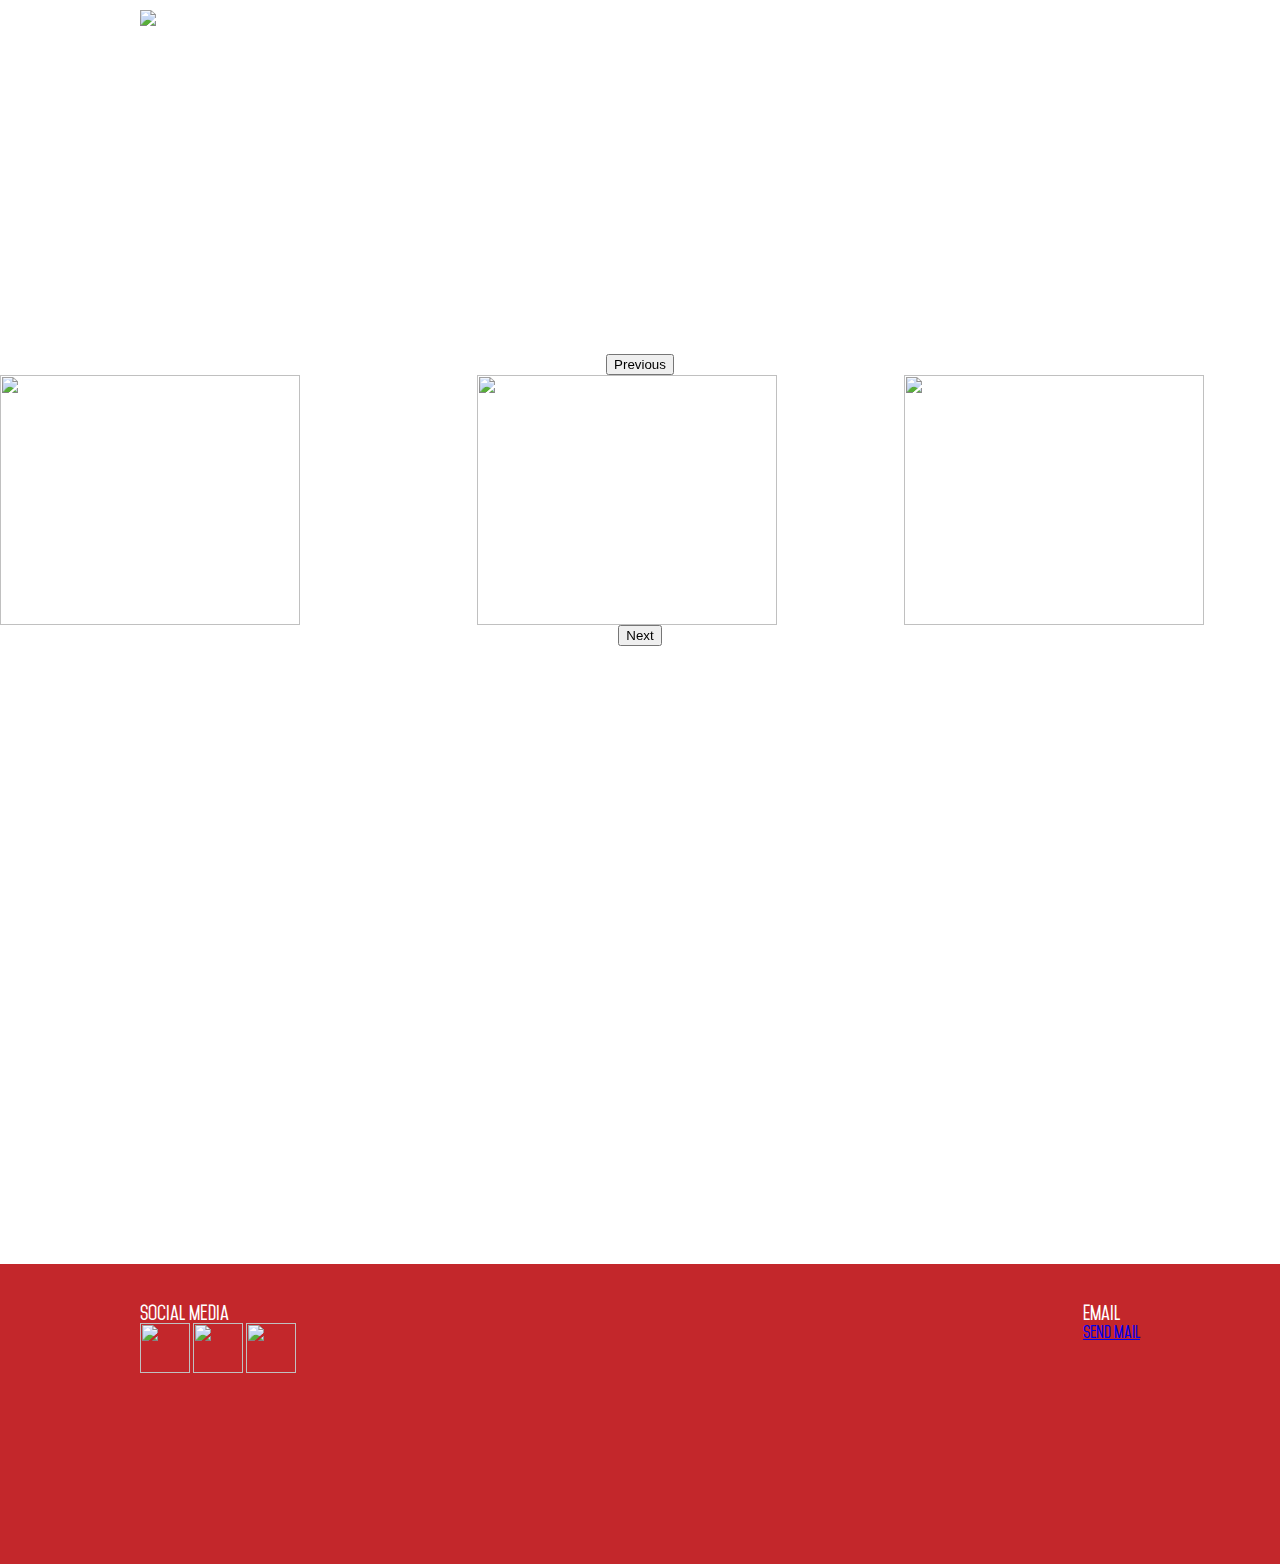
==== HTML/notes.html @ 5599c860 "slick slider" ====
<!DOCTYPE html>
<html lang = "eng">
	<head>
		<title> Hector Chen </title>
		<meta name = "viewport" content = "width = device-width, initial-scale=1">
		<meta charset = "uft-8">
		<link rel = "shortcut_icon" href = "..." >

		<link href='https://fonts.googleapis.com/css?family=Pacifico' rel='stylesheet' type='text/css'>		
		<link rel = "stylesheet" href = "../CSS/style.css" >
    <link rel="stylesheet" type="text/css" href="../slick/slick.css"/>

	</head>


<body>

	<div class="header">

		<div class = "center">
			<div class = "nav-down">
				<img class = "logo" src="../images/logo.png"/>

				<nav>
					<a class = "navbar" href="index.html">About</a>
					<a class = "navbar" href="portfolio.html">Work</a>
					<a class = "navbar" href="notes.html">Notes</a>
				</nav>
			</div>
		</div>

	</div>

	<div id = "head">
		<div class = "top">
			<span>
				<h1 class = "portfolio">Notes</h1>
			</span>
			</div>
	</div>

	<div id="container">
		<div class = "multiple-items">
			<div><img class = "port" src="../images/copy.jpg"></div>
			<div><img class = "port pad" src="../images/background.jpg"></div>
			<div><img class = "port pad" src="../images/101.jpg"></div>
			<div><img class = "port pad" src="../images/taipeipic.jpg"></div>
			<div><img class = "port pad" src="../images/copy.jpg"></div>
		</div>
	</div>

	<footer>
		<div id = "foot">

			<div class = "social">
				<h3 class = "smtext"> Social Media</h3>
				<a href = "https://facebook.com/hector.chen"> <img class = "sm" src="../images/socialmediabadge/facebook.png"></a>				
				<a href = "https://www.linkedin.com/in/hector-chen-bba446b5"> <img class = "sm" src="../images/socialmediabadge/linkedin.png"></a>
				<a href = "https://github.com/hpc001"> <img class = "sm" src="../images/socialmediabadge/github.png"></a>				


			</div>

			<div class = "email">
				<h3 class = "emailtext"> Email </h3>
				<a href="mailto:hectorchen6@gmail.com" target="_top">Send Mail</a>				
			</div>
		</div>



	</footer>

	<!-- Latest compiled and minified JavaScript -->
<script src="https://maxcdn.bootstrapcdn.com/bootstrap/3.3.6/js/bootstrap.min.js" integrity="sha384-0mSbJDEHialfmuBBQP6A4Qrprq5OVfW37PRR3j5ELqxss1yVqOtnepnHVP9aJ7xS" crossorigin="anonymous"></script>
  <script src="http://ajax.googleapis.com/ajax/libs/jqueryui/1.8/jquery-ui.min.js"></script>

<script src="https://ajax.googleapis.com/ajax/libs/jquery/1.12.4/jquery.min.js"></script>
    <script type="text/javascript" src="../slick/slick.js"></script>


<script>
////// Hide Header on on scroll down
var didScroll;
var lastScrollTop = 0;
var delta = 5;
var navbarHeight = $('.header').outerHeight();

$(window).scroll(function(event){
    didScroll = true;
});

setInterval(function() {
    if (didScroll) {
        hasScrolled();
        didScroll = false;
    }
}, 250);

function hasScrolled() {
    var st = $(this).scrollTop();
    
    // Make sure they scroll more than delta
    if(Math.abs(lastScrollTop - st) <= delta)
        return;
    
    // If they scrolled down and are past the navbar, add class .nav-up.
    // This is necessary so you never see what is "behind" the navbar.
    if (st > lastScrollTop && st > navbarHeight){
        // Scroll Down
        $('.header').removeClass('nav-down').addClass('nav-up');

    } else {
        // Scroll Up
        if(st + $(window).height() < $(document).height()) {
            $('.header').removeClass('nav-up').addClass('nav-down');

        }
    }
    
    lastScrollTop = st;
}

//CHANGE NAVBAR COLOR
$(document).ready(function(){       
   var scroll_start = 0;
   var startchange = $('#head');
   var offset = startchange.offset();
   $(document).scroll(function() { 
      scroll_start = $(this).scrollTop();
      if(scroll_start > offset.top) {
      	    	$('.header').css("background-image", "none");
	          	$('.header').css('background-color', 'white');
	          	//$('.header').fadeIn('slow');
	          	//$('.header').css('border-bottom', 'ridge 1px grey');
	          	$('.header').css('box-shadow', '0px 7px 1px -6px #777');

       } else {
       	  	$('.header').fadeIn('slow', function () {
		         $('.header').css('background-color', 'none');

		         $('.header').css("background-image", "url(../images/101.jpg)");
		         //$('.header').fadeIn('slow');


		          //$('.header').css('border-bottom', 'none');
		          $('.header').css('box-shadow', 'none');
      		});

       }
   });
});



/////////

</script>

    <script type="text/javascript">
        $(document).ready(function(){
			$('.multiple-items').slick({
			  infinite: true,
			  slidesToShow: 3,
			  slidesToScroll: 3
			});        
		});
    </script>



</body>
</html>
---- CSS/style.css ----
@font-face {
    font-family: 'mohave'; /*a name to be used later*/
    src: url('../Fonts/Mohave-Typefaces/Mohave-SemiBold.otf'); /*URL to font*/
}
body {
	margin: 0;
	font-family: 'mohave', cursive;
}


.main{
	height: 700px;
	background-image: url(../images/101.jpg);
	background-repeat: no-repeat;
	background-size: cover;
	background-position: center center;
}



.header {
	background-image: url(../images/101.jpg);
	background-size: cover;
    height: 60px;
    position: fixed;
    top: 0;
    transition: top 0.4s ease-in-out;
    width: 100%;
}

@media screen and (min-width: 1000px){
	#container{
		height: 700px;
		width: 100%;
		margin: 0 auto;

	}
}

#container{
	height: 700px;
	width: 100%;
	margin: 0 auto;
	text-align:center;
}



.center{
	width: 1000px;
	margin: 0 auto;
}

.nav-up {
    top: -60px;
}

.logo{
	float: left;
	margin-top: 10px;
}

nav{
	float: right;
	margin-top: 26px;
}

.navbar{
	color: #fff;
	font-size: 20px;
	margin-left: 25px;
	text-decoration: none;
}

.navbar:hover{
	text-decoration: underline;
}

span{
	width: 100%;
}

h1{
	font-size: 80px;
	color: #fff;
	text-align: center;
	clear: both;
	padding-top: 200px;
}

h2{
	font-size: 36px;
	color: #fff;
	text-align: center;
	clear: both;
	margin-top: -60px;
}

/*
 * HEADER STYLE
 */

 #head{
 	width: 100%;
 	height: 300px;
 	background-image: url(../images/101.jpg);
	background-repeat: no-repeat;
	background-size: cover;
	background-attachment: fixed;


 }

 .portfolio{
 	padding-top: 100px;

 }

 .port{
 	height: 250px;
 	width: 300px;

 }


.pad{
 	margin-left: 50px;
 }

.one{
 	margin-top: 50px;
}

.two{
 	margin-top: 50px;
}

.three{
 	margin-top: 50px;
}

footer{

 	width: 100%;
 	height: 300px;
 	margin-top: 210px;
 	background-color: #C3272B;
	background-repeat: no-repeat;
	background-size: cover;
	background-position: center center;
	background-attachment: fixed;
	margin-bottom: 0px;

 }


#foot{
	width: 1000px;
	height:100%;
	margin: 0 auto;
}

div.social {
	float: left;
	margin-top: 20px;
}

h3.smtext{
	color: #fff;
	margin-bottom: 0px;
}

.sm{
 	width: 50px;
 	height: 50px;
 }

 div.email {
	float: right;
	margin-top: 20px;
}

h3.emailtext{
	color: #fff;
	margin-bottom: 0px;
}
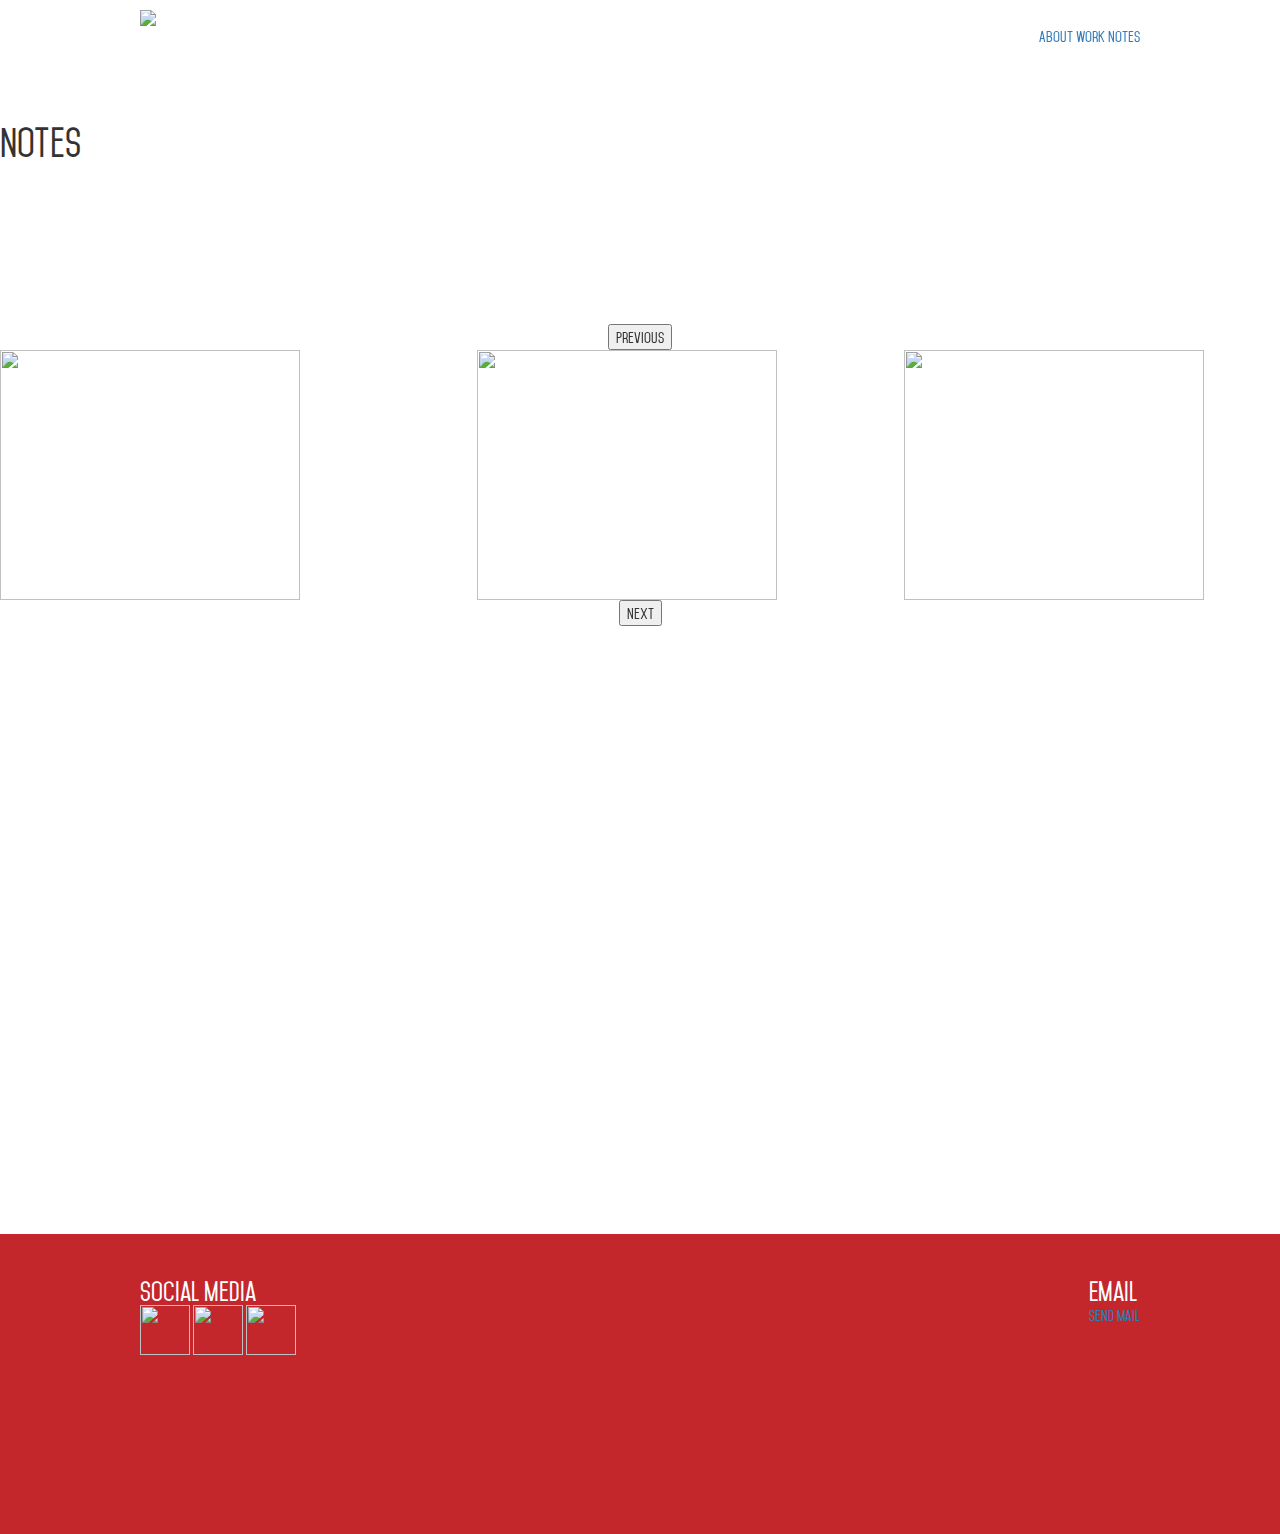
==== commit 8d8f676d: "added bootstrap/neon" ====
--- a/HTML/notes.html
+++ b/HTML/notes.html
@@ -1,3 +1,4 @@
+
 <!DOCTYPE html>
 <html lang = "eng">
 	<head>
@@ -7,8 +8,9 @@
 		<link rel = "shortcut_icon" href = "..." >
 
 		<link href='https://fonts.googleapis.com/css?family=Pacifico' rel='stylesheet' type='text/css'>		
+		<style>@import url("../bootstrap-hc/css/bootstrap.css");</style>
+    	<link rel="stylesheet" type="text/css" href="../slick/slick.css"/>
 		<link rel = "stylesheet" href = "../CSS/style.css" >
-    <link rel="stylesheet" type="text/css" href="../slick/slick.css"/>
 
 	</head>
 
@@ -16,15 +18,14 @@
 <body>
 
 	<div class="header">
-
 		<div class = "center">
 			<div class = "nav-down">
 				<img class = "logo" src="../images/logo.png"/>
 
 				<nav>
-					<a class = "navbar" href="index.html">About</a>
-					<a class = "navbar" href="portfolio.html">Work</a>
-					<a class = "navbar" href="notes.html">Notes</a>
+					<a class = "navlinks" href="index.html">About</a>
+					<a class = "navlinks" href="portfolio.html">Work</a>
+					<a class = "navlinks" href="notes.html">Notes</a>
 				</nav>
 			</div>
 		</div>
--- a/CSS/style.css
+++ b/CSS/style.css
@@ -9,11 +9,12 @@
 
 
 .main{
-	height: 700px;
-	background-image: url(../images/101.jpg);
+ 	width: 100%;
+ 	height: 700px;
+ 	background-image: url(../images/101.jpg);
 	background-repeat: no-repeat;
 	background-size: cover;
-	background-position: center center;
+	background-attachment: fixed;
 }
 
 
@@ -33,6 +34,7 @@
 		height: 700px;
 		width: 100%;
 		margin: 0 auto;
+	text-align:center;
 
 	}
 }
@@ -65,14 +67,14 @@
 	margin-top: 26px;
 }
 
-.navbar{
+#bootstrap-overrides .navlinks{
 	color: #fff;
 	font-size: 20px;
 	margin-left: 25px;
 	text-decoration: none;
 }
 
-.navbar:hover{
+#bootstrap-overrides .navlinks:hover{
 	text-decoration: underline;
 }
 
@@ -80,7 +82,7 @@
 	width: 100%;
 }
 
-h1{
+#bootstrap-overrides h1{
 	font-size: 80px;
 	color: #fff;
 	text-align: center;
@@ -88,7 +90,7 @@
 	padding-top: 200px;
 }
 
-h2{
+#bootstrap-overrides h2{
 	font-size: 36px;
 	color: #fff;
 	text-align: center;
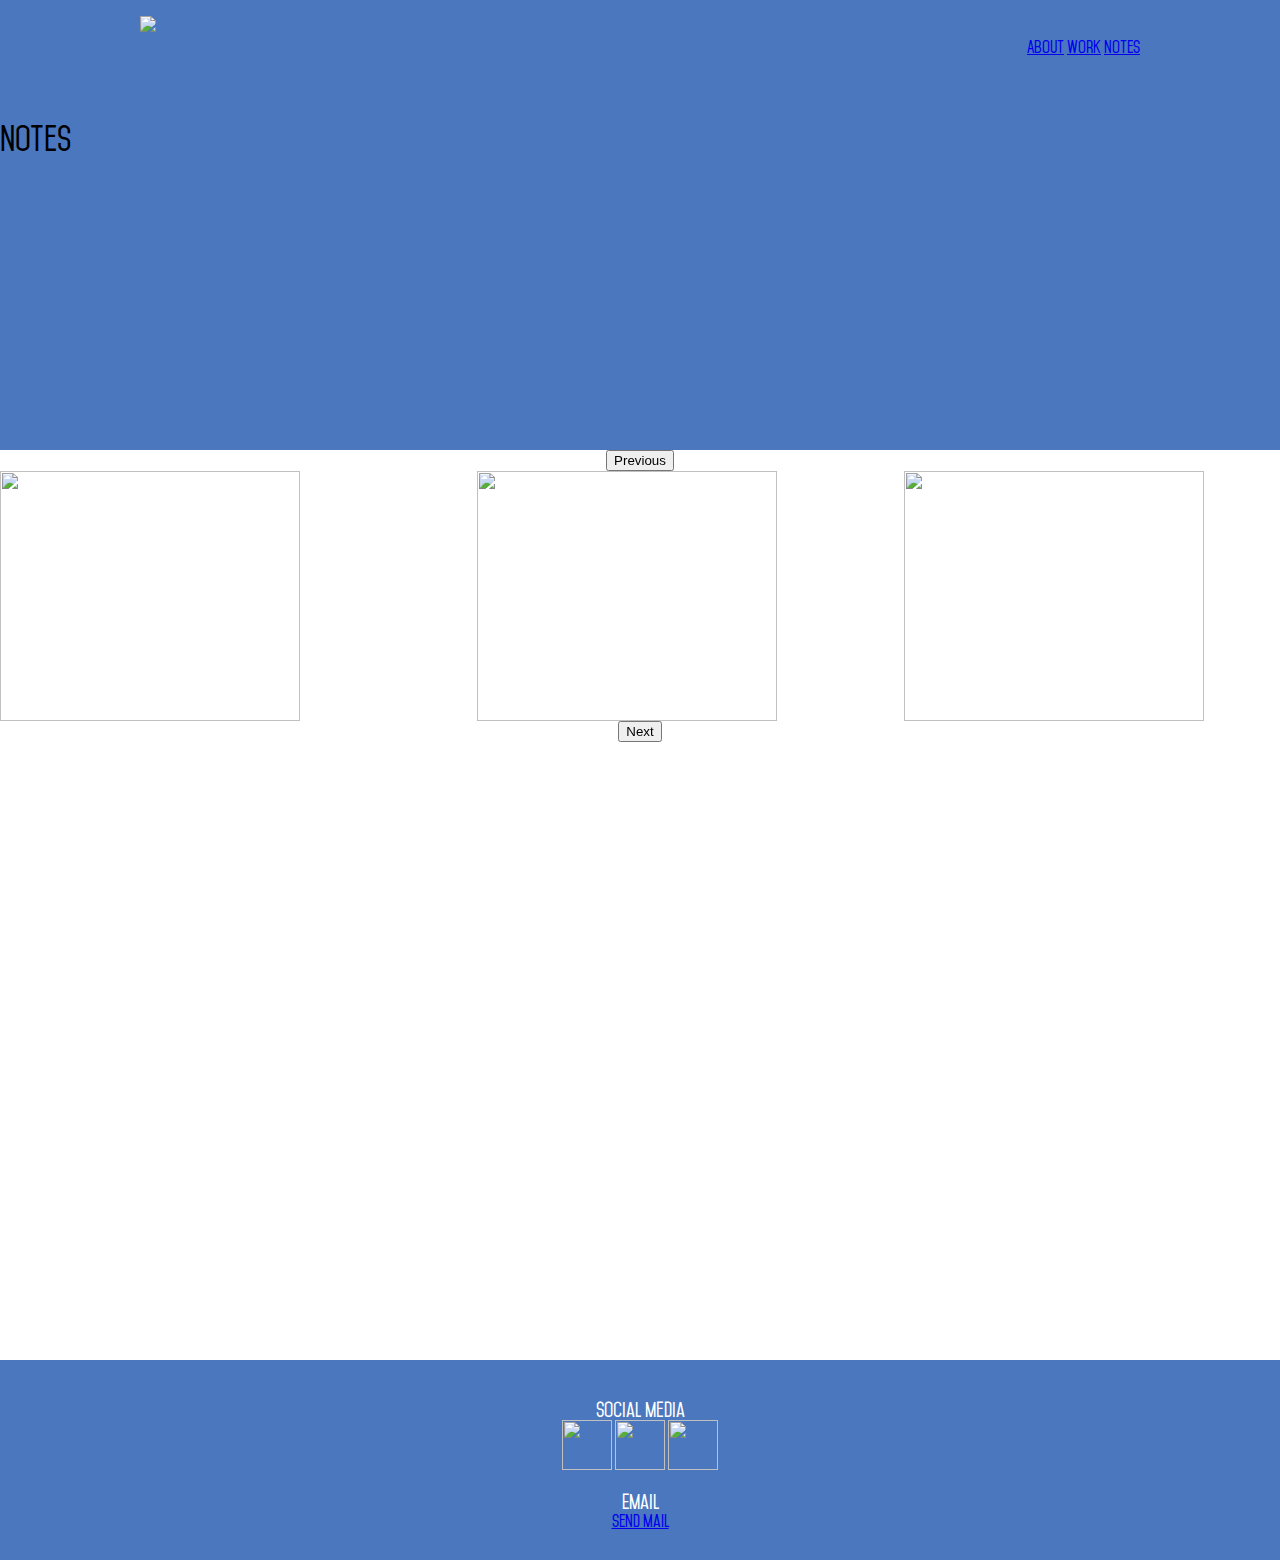
==== commit 123d83fc: "footer/email added" ====
--- a/HTML/notes.html
+++ b/HTML/notes.html
@@ -8,7 +8,6 @@
 		<link rel = "shortcut_icon" href = "..." >
 
 		<link href='https://fonts.googleapis.com/css?family=Pacifico' rel='stylesheet' type='text/css'>		
-		<style>@import url("../bootstrap-hc/css/bootstrap.css");</style>
     	<link rel="stylesheet" type="text/css" href="../slick/slick.css"/>
 		<link rel = "stylesheet" href = "../CSS/style.css" >
 
--- a/CSS/style.css
+++ b/CSS/style.css
@@ -8,26 +8,47 @@
 }
 
 
-.main{
- 	width: 100%;
- 	height: 700px;
- 	background-image: url(../images/101.jpg);
-	background-repeat: no-repeat;
-	background-size: cover;
-	background-attachment: fixed;
-}
-
-
 
 .header {
-	background-image: url(../images/101.jpg);
-	background-size: cover;
-    height: 60px;
+	background-color: #4B77BE;
+	background-size: cover;
+    height: 100px;
     position: fixed;
     top: 0;
     transition: top 0.4s ease-in-out;
     width: 100%;
-}
+ 
+}
+
+/*secret box link!!!*/
+#box-link { 
+		position: absolute; 
+		top: 168px; 
+		left: 271px; 
+		width: 135px; 
+		height: 155px; 
+		background-color: transparent; 
+}
+
+.abovemain{
+	padding-top: 100px;
+	height: 250px;
+	background-color: #4B77BE;
+	overflow: hidden;
+}
+
+
+.main{
+ 	width: 100%;
+ 	height: 100%;
+ 	background-image: url(../images/17-final.jpg);
+	background-repeat: no-repeat;
+	background-size: cover;
+	background-position: center; 
+	position: relative;
+
+}
+
 
 @media screen and (min-width: 1000px){
 	#container{
@@ -47,6 +68,10 @@
 }
 
 
+.about{
+	height: 300px;
+}
+
 
 .center{
 	width: 1000px;
@@ -54,23 +79,27 @@
 }
 
 .nav-up {
-    top: -60px;
+    top: -100px;
 }
 
 .logo{
 	float: left;
-	margin-top: 10px;
+	height:65px; ;
+	margin-top: 16px;
 }
 
 nav{
 	float: right;
-	margin-top: 26px;
-}
+	padding-top: 38px;
+}
+
+
 
 #bootstrap-overrides .navlinks{
 	color: #fff;
 	font-size: 20px;
 	margin-left: 25px;
+
 	text-decoration: none;
 }
 
@@ -87,7 +116,7 @@
 	color: #fff;
 	text-align: center;
 	clear: both;
-	padding-top: 200px;
+	padding-top: 20px;
 }
 
 #bootstrap-overrides h2{
@@ -104,19 +133,14 @@
 
  #head{
  	width: 100%;
- 	height: 300px;
- 	background-image: url(../images/101.jpg);
+ 	height: 350px;
+ 	padding-top: 100px;
+	background-color: #4B77BE;
 	background-repeat: no-repeat;
 	background-size: cover;
 	background-attachment: fixed;
-
-
- }
-
- .portfolio{
- 	padding-top: 100px;
-
- }
+ }
+
 
  .port{
  	height: 250px;
@@ -144,9 +168,9 @@
 footer{
 
  	width: 100%;
- 	height: 300px;
+ 	height: 200px;
  	margin-top: 210px;
- 	background-color: #C3272B;
+ 	background-color: #4B77BE;
 	background-repeat: no-repeat;
 	background-size: cover;
 	background-position: center center;
@@ -163,8 +187,8 @@
 }
 
 div.social {
-	float: left;
-	margin-top: 20px;
+	 text-align:center;
+	padding-top: 20px;
 }
 
 h3.smtext{
@@ -177,9 +201,14 @@
  	height: 50px;
  }
 
- div.email {
-	float: right;
-	margin-top: 20px;
+ div.email{
+ 	text-align: center;
+
+
+ }
+
+.email > a > img{
+	box-shadow: 0px 7px 2px -4px #777;
 }
 
 h3.emailtext{
@@ -187,11 +216,22 @@
 	margin-bottom: 0px;
 }
 
-
-
-
-
-
-
-
-
+p.copyright{
+	padding-top: 60px;
+	text-align: center;
+	color: #fff;
+	text-decoration: none;
+
+}
+
+#cr{
+color: inherit;
+}
+
+
+
+
+
+
+
+
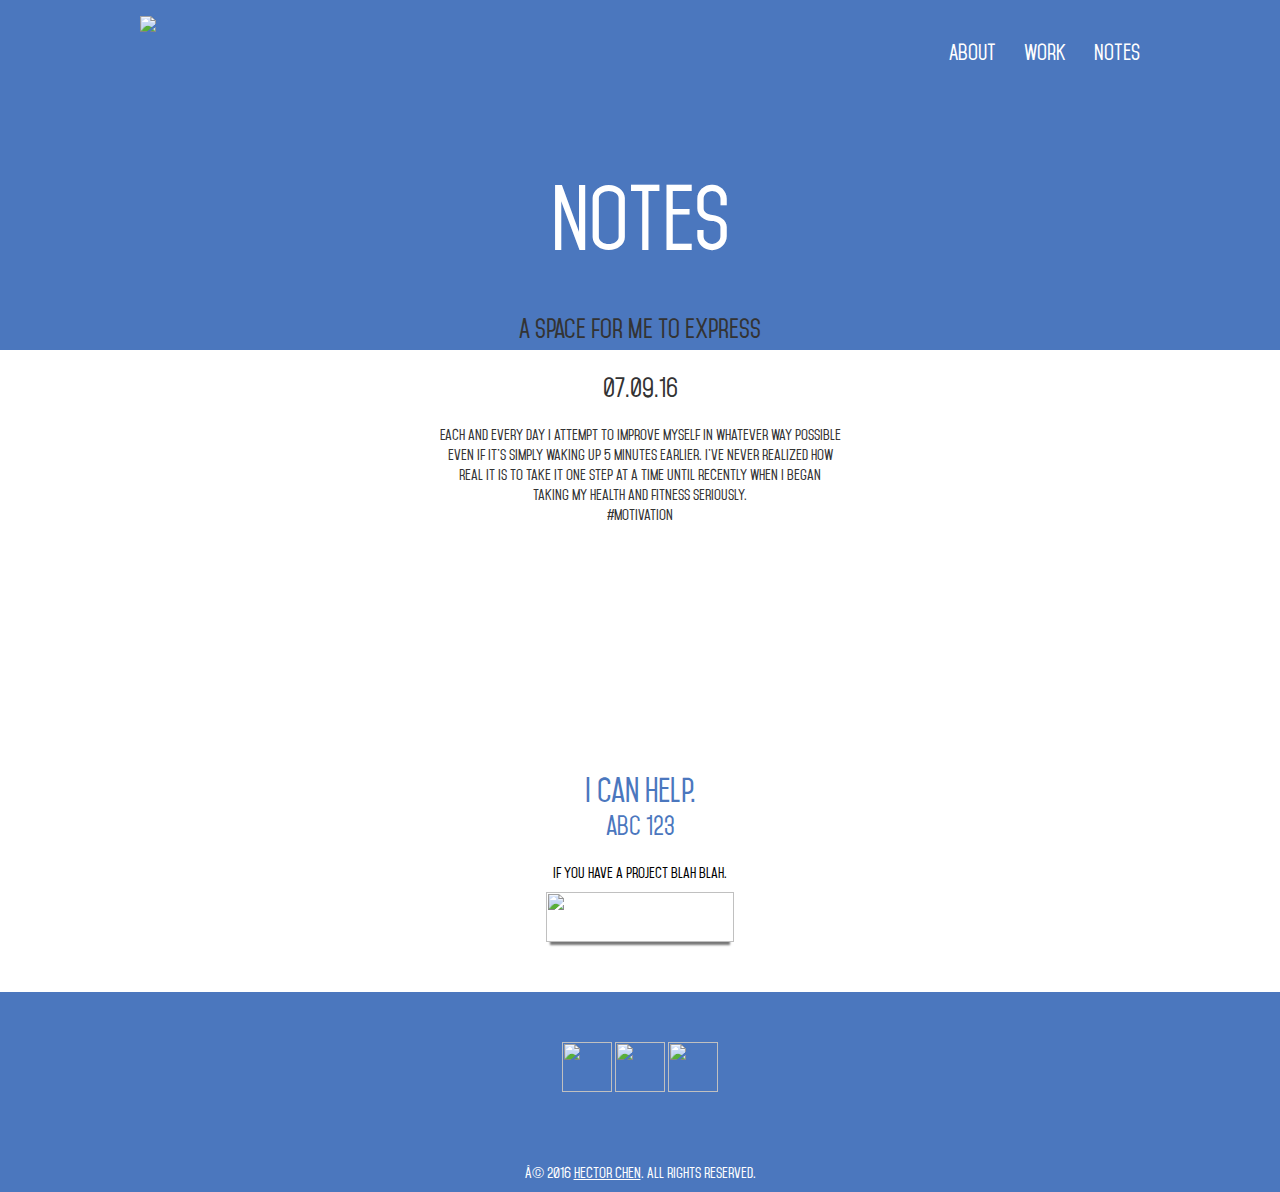
==== commit 249f5ca5: "about me description/badges" ====
--- a/HTML/notes.html
+++ b/HTML/notes.html
@@ -1,4 +1,3 @@
-
 <!DOCTYPE html>
 <html lang = "eng">
 	<head>
@@ -8,18 +7,21 @@
 		<link rel = "shortcut_icon" href = "..." >
 
 		<link href='https://fonts.googleapis.com/css?family=Pacifico' rel='stylesheet' type='text/css'>		
-    	<link rel="stylesheet" type="text/css" href="../slick/slick.css"/>
+		    	<link rel="stylesheet" type = 'text/css' href = "../bootstrap-hc/css/bootstrap.css" >
+
 		<link rel = "stylesheet" href = "../CSS/style.css" >
+		<link rel="stylesheet" type="text/css" href="//cdn.jsdelivr.net/jquery.slick/1.6.0/slick.css"/>
 
 	</head>
 
 
 <body>
+	<div id = "bootstrap-overrides">
 
 	<div class="header">
 		<div class = "center">
 			<div class = "nav-down">
-				<img class = "logo" src="../images/logo.png"/>
+				<a href="index.html"><img class = "logo" src="../images/huskylogo.png"/></a>
 
 				<nav>
 					<a class = "navlinks" href="index.html">About</a>
@@ -28,46 +30,58 @@
 				</nav>
 			</div>
 		</div>
-
+	</div>
+	
+	<div id = "head">
+			<span>
+				<h1 class = "portfolio"> Notes </h1>
+			</span>
+			<span>
+				<h3 class = "notes-description"> A space for me to express</h3>
+			</span>
+	</div>
 	</div>
 
-	<div id = "head">
-		<div class = "top">
-			<span>
-				<h1 class = "portfolio">Notes</h1>
-			</span>
-			</div>
+	<div id="weeklywords">
+		<h3> 07.09.16 </h3>
+		<p> Each and every day I attempt to improve myself in whatever way possible <br>
+			even if it's simply waking up 5 minutes earlier. I've never realized how<br>
+			real it is to take it one step at a time until recently when I began <br>
+			taking my health and fitness seriously. <br>
+			#motivation </p>
 	</div>
 
-	<div id="container">
-		<div class = "multiple-items">
-			<div><img class = "port" src="../images/copy.jpg"></div>
-			<div><img class = "port pad" src="../images/background.jpg"></div>
-			<div><img class = "port pad" src="../images/101.jpg"></div>
-			<div><img class = "port pad" src="../images/taipeipic.jpg"></div>
-			<div><img class = "port pad" src="../images/copy.jpg"></div>
-		</div>
-	</div>
+		<section id = "contactme">
+			<header> 
+				<h2> I can help. </h2>
+				<h3> abc 123 </h3>
+			</header>
+			<p> if you have a project blah blah. </p>
+ 			
+ 			<div class = "email">
+					<a href="mailto:hectorchen6@gmail.com" target="_top"><img src="../images/messageicon.jpg" height= "50" width="188"></a>				
+			</div>
+
+		</section>
 
 	<footer>
+
+
 		<div id = "foot">
 
 			<div class = "social">
-				<h3 class = "smtext"> Social Media</h3>
 				<a href = "https://facebook.com/hector.chen"> <img class = "sm" src="../images/socialmediabadge/facebook.png"></a>				
 				<a href = "https://www.linkedin.com/in/hector-chen-bba446b5"> <img class = "sm" src="../images/socialmediabadge/linkedin.png"></a>
 				<a href = "https://github.com/hpc001"> <img class = "sm" src="../images/socialmediabadge/github.png"></a>				
 
-
 			</div>
 
-			<div class = "email">
-				<h3 class = "emailtext"> Email </h3>
-				<a href="mailto:hectorchen6@gmail.com" target="_top">Send Mail</a>				
-			</div>
-		</div>
 
 
+			<p class = "copyright">© 2016 <a id = "cr" href="http://hectorchen.com">Hector Chen</a>. All rights reserved.</p>
+
+		</div>
+		
 
 	</footer>
 
@@ -76,8 +90,6 @@
   <script src="http://ajax.googleapis.com/ajax/libs/jqueryui/1.8/jquery-ui.min.js"></script>
 
 <script src="https://ajax.googleapis.com/ajax/libs/jquery/1.12.4/jquery.min.js"></script>
-    <script type="text/javascript" src="../slick/slick.js"></script>
-
 
 <script>
 ////// Hide Header on on scroll down
@@ -106,7 +118,7 @@
     
     // If they scrolled down and are past the navbar, add class .nav-up.
     // This is necessary so you never see what is "behind" the navbar.
-    if (st > lastScrollTop && st > navbarHeight){
+    if (st > lastScrollTop){
         // Scroll Down
         $('.header').removeClass('nav-down').addClass('nav-up');
 
@@ -129,18 +141,20 @@
    $(document).scroll(function() { 
       scroll_start = $(this).scrollTop();
       if(scroll_start > offset.top) {
-      	    	$('.header').css("background-image", "none");
+      	    	//$('.header').css("background-image", "none");
 	          	$('.header').css('background-color', 'white');
+	          	$('.navlinks').css('color', '#4B77BE');
 	          	//$('.header').fadeIn('slow');
 	          	//$('.header').css('border-bottom', 'ridge 1px grey');
-	          	$('.header').css('box-shadow', '0px 7px 1px -6px #777');
+	          	$('.header').css('box-shadow', '0px 7px 2px -6px #777');
+
 
        } else {
        	  	$('.header').fadeIn('slow', function () {
-		         $('.header').css('background-color', 'none');
-
-		         $('.header').css("background-image", "url(../images/101.jpg)");
+		         $('.header').css('background-color', '#4B77BE');
+		         //$('.header').css("background-image", "url(../images/101.jpg)");
 		         //$('.header').fadeIn('slow');
+	          		$('.navlinks').css('color', '#FFF');
 
 
 		          //$('.header').css('border-bottom', 'none');
@@ -151,24 +165,10 @@
    });
 });
 
-
-
 /////////
 
 </script>
 
-    <script type="text/javascript">
-        $(document).ready(function(){
-			$('.multiple-items').slick({
-			  infinite: true,
-			  slidesToShow: 3,
-			  slidesToScroll: 3
-			});        
-		});
-    </script>
-
-
-
 </body>
 </html>
 
--- a/CSS/style.css
+++ b/CSS/style.css
@@ -14,20 +14,11 @@
 	background-size: cover;
     height: 100px;
     position: fixed;
+    z-index: 9;
     top: 0;
     transition: top 0.4s ease-in-out;
     width: 100%;
  
-}
-
-/*secret box link!!!*/
-#box-link { 
-		position: absolute; 
-		top: 168px; 
-		left: 271px; 
-		width: 135px; 
-		height: 155px; 
-		background-color: transparent; 
 }
 
 .abovemain{
@@ -36,6 +27,7 @@
 	background-color: #4B77BE;
 	overflow: hidden;
 }
+
 
 
 .main{
@@ -45,7 +37,6 @@
 	background-repeat: no-repeat;
 	background-size: cover;
 	background-position: center; 
-	position: relative;
 
 }
 
@@ -55,7 +46,7 @@
 		height: 700px;
 		width: 100%;
 		margin: 0 auto;
-	text-align:center;
+		text-align:center;
 
 	}
 }
@@ -68,7 +59,87 @@
 }
 
 
-.about{
+#about{
+	margin-top: 20px;
+	text-align: center;
+	height: 300px;
+}
+
+#about .hi{
+	color: #4B77BE;
+	margin-top: 20px;
+}
+
+#about p{
+	margin-top: -10px;
+}
+
+#summary{
+	padding-top: 50px;
+	width: 800px;
+	margin: 0 auto;
+	position: relative;
+	text-align: center;
+}
+
+#summary .website{
+	float: right;
+
+}
+
+#cf {
+  float:left;
+  position:relative;
+  height:235px;
+  width:181px;
+  margin:0 auto;
+}
+
+#cf img {
+  position:absolute;
+  left:0;
+  -webkit-transition: opacity .6s ease-in-out;
+  -moz-transition: opacity .6s ease-in-out;
+  -o-transition: opacity .6s ease-in-out;
+  transition: opacity .6s ease-in-out;
+}
+
+#cf img.iphone:hover {
+  opacity:0;
+}
+
+
+
+.img-description{
+
+	margin-top: 75px;
+	float:right;
+	opacity: 0;
+	transition: opacity 0.4s ease-in-out;
+
+}
+/*
+.iphone:hover + .img-description{
+opacity: 1;
+}
+*/
+/*secret box link!!!*/
+#box-link { 
+		position: absolute; 
+		top: 70px; 
+		left: 6px; 
+		width: 100px; 
+		height: 180px; 
+		background-color: transparent; 
+}
+
+#box-link:hover .img-description{
+	opacity:1;
+}
+
+#weeklywords{
+	margin-top: 20px;
+	text-align: center;
 	height: 300px;
 }
 
@@ -125,6 +196,28 @@
 	text-align: center;
 	clear: both;
 	margin-top: -60px;
+}
+
+#contactme{
+	text-align: center;
+	margin-top: 100px;
+}
+
+#contactme h2{
+	color: #4B77BE;
+	clear: both;
+
+}
+
+#contactme h3{
+	color: #4B77BE;
+	clear: both;
+	margin-top: -20px;
+}
+
+#contactme p{
+	color: #000000;
+	clear: both;
 }
 
 /*
@@ -139,6 +232,7 @@
 	background-repeat: no-repeat;
 	background-size: cover;
 	background-attachment: fixed;
+	text-align: center;
  }
 
 
@@ -166,10 +260,9 @@
 }
 
 footer{
-
  	width: 100%;
  	height: 200px;
- 	margin-top: 210px;
+ 	margin-top: 200px;
  	background-color: #4B77BE;
 	background-repeat: no-repeat;
 	background-size: cover;
@@ -187,8 +280,8 @@
 }
 
 div.social {
-	 text-align:center;
-	padding-top: 20px;
+	text-align:center;
+	padding-top: 50px;
 }
 
 h3.smtext{
@@ -202,6 +295,7 @@
  }
 
  div.email{
+ 	margin-bottom: -150px;
  	text-align: center;
 
 
@@ -217,21 +311,21 @@
 }
 
 p.copyright{
-	padding-top: 60px;
+	padding-top: 70px;
 	text-align: center;
 	color: #fff;
 	text-decoration: none;
-
 }
 
 #cr{
 color: inherit;
-}
-
-
-
-
-
-
-
-
+text-decoration: underline;
+}
+
+
+
+
+
+
+
+
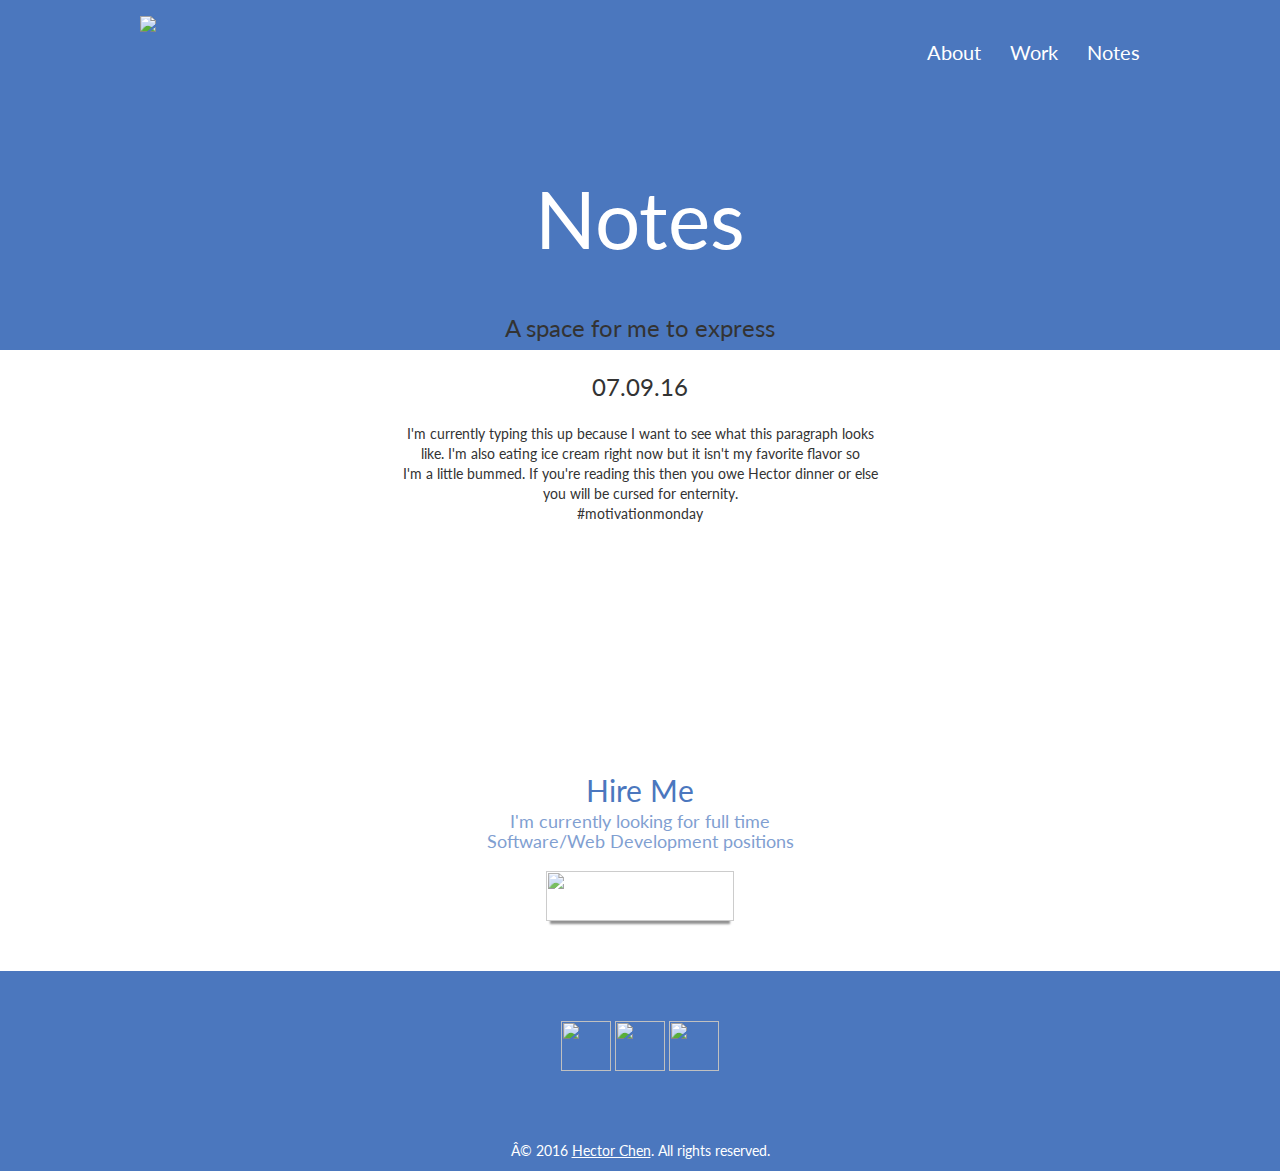
==== commit a856ae92: "index summary" ====
--- a/HTML/notes.html
+++ b/HTML/notes.html
@@ -44,19 +44,19 @@
 
 	<div id="weeklywords">
 		<h3> 07.09.16 </h3>
-		<p> Each and every day I attempt to improve myself in whatever way possible <br>
-			even if it's simply waking up 5 minutes earlier. I've never realized how<br>
-			real it is to take it one step at a time until recently when I began <br>
-			taking my health and fitness seriously. <br>
-			#motivation </p>
+		<p> I'm currently typing this up because I want to see what this paragraph looks <br>
+			like. I'm also eating ice cream right now but it isn't my favorite flavor so <br>
+			I'm a little bummed. If you're reading this then you owe Hector dinner or else <br>
+			you will be cursed for enternity.  <br>
+			#motivationmonday </p>
 	</div>
 
 		<section id = "contactme">
 			<header> 
-				<h2> I can help. </h2>
-				<h3> abc 123 </h3>
+				<h2> Hire Me</h2>
+				<h4> I'm currently looking for full time <br>
+					Software/Web Development positions</h4>
 			</header>
-			<p> if you have a project blah blah. </p>
  			
  			<div class = "email">
 					<a href="mailto:hectorchen6@gmail.com" target="_top"><img src="../images/messageicon.jpg" height= "50" width="188"></a>				
--- a/CSS/style.css
+++ b/CSS/style.css
@@ -1,6 +1,6 @@
 @font-face {
     font-family: 'mohave'; /*a name to be used later*/
-    src: url('../Fonts/Mohave-Typefaces/Mohave-SemiBold.otf'); /*URL to font*/
+    src: url('../Fonts/lato/Lato-Regular.ttf'); /*URL to font*/
 }
 body {
 	margin: 0;
@@ -16,7 +16,7 @@
     position: fixed;
     z-index: 9;
     top: 0;
-    transition: top 0.4s ease-in-out;
+    transition: background-color 0.4s ease-in-out, top 0.4s ease-in-out;
     width: 100%;
  
 }
@@ -33,10 +33,11 @@
 .main{
  	width: 100%;
  	height: 100%;
- 	background-image: url(../images/17-final.jpg);
+ 	background-image: url(../images/17-extended.jpg);
 	background-repeat: no-repeat;
-	background-size: cover;
-	background-position: center; 
+	background-size: contain;
+	background-position: center;
+	background-color: #4B77BE;
 
 }
 
@@ -63,6 +64,7 @@
 	margin-top: 20px;
 	text-align: center;
 	height: 300px;
+	margin-bottom: 20px;
 }
 
 #about .hi{
@@ -76,19 +78,29 @@
 
 #summary{
 	padding-top: 50px;
-	width: 800px;
+	width: 100%;
 	margin: 0 auto;
 	position: relative;
 	text-align: center;
-}
-
-#summary .website{
-	float: right;
-
+	overflow:hidden;
+	padding-bottom: 50px;
+}
+
+#summary .summary-title{
+	margin-top: -20px;
+	color: #bd3f3a;
+}
+
+#summary div{
+	vertical-align: top;
+    display: inline-block;
+}
+
+.cfcaption{
+  width:181px;
 }
 
 #cf {
-  float:left;
   position:relative;
   height:235px;
   width:181px;
@@ -109,20 +121,61 @@
 }
 
 
-
-.img-description{
-
-	margin-top: 75px;
-	float:right;
-	opacity: 0;
-	transition: opacity 0.4s ease-in-out;
-
-}
-/*
-.iphone:hover + .img-description{
-opacity: 1;
-}
-*/
+.cf2caption{
+  width:181px;
+  margin:0 125px 0 125px;
+}
+
+#cf2 {
+  position:relative;
+  height:235px;
+  width:181px;
+}
+
+#cf2 img {
+  position:absolute;
+  left:0;
+  -webkit-transition: opacity .6s ease-in-out;
+  -moz-transition: opacity .6s ease-in-out;
+  -o-transition: opacity .6s ease-in-out;
+  transition: opacity .6s ease-in-out;
+}
+
+#cf2 img.pencil:hover {
+  opacity:0;
+}
+
+
+.cf3caption{
+	  width:181px;
+
+}
+
+#cf3 {
+  position:relative;
+  height:235px;
+  width:181px;
+  margin:0 auto;
+}
+
+#cf3 img {
+  position:absolute;
+  left:0;
+  -webkit-transition: opacity .6s ease-in-out;
+  -moz-transition: opacity .6s ease-in-out;
+  -o-transition: opacity .6s ease-in-out;
+  transition: opacity .6s ease-in-out;
+}
+
+#cf3 img.mac:hover {
+  opacity:0;
+}
+
+
+
+
+
+
 /*secret box link!!!*/
 #box-link { 
 		position: absolute; 
@@ -209,8 +262,9 @@
 
 }
 
-#contactme h3{
+#contactme h4{
 	color: #4B77BE;
+	opacity: 0.7;
 	clear: both;
 	margin-top: -20px;
 }
@@ -301,7 +355,18 @@
 
  }
 
+ div.email > a> img:hover{
+ 	opacity: 1;
+
+ }
+
 .email > a > img{
+	margin-top: 10px;
+	opacity: 0.8;
+	  -webkit-transition: opacity .6s ease-in-out;
+  -moz-transition: opacity .6s ease-in-out;
+  -o-transition: opacity .6s ease-in-out;
+  transition: opacity .6s ease-in-out;
 	box-shadow: 0px 7px 2px -4px #777;
 }
 
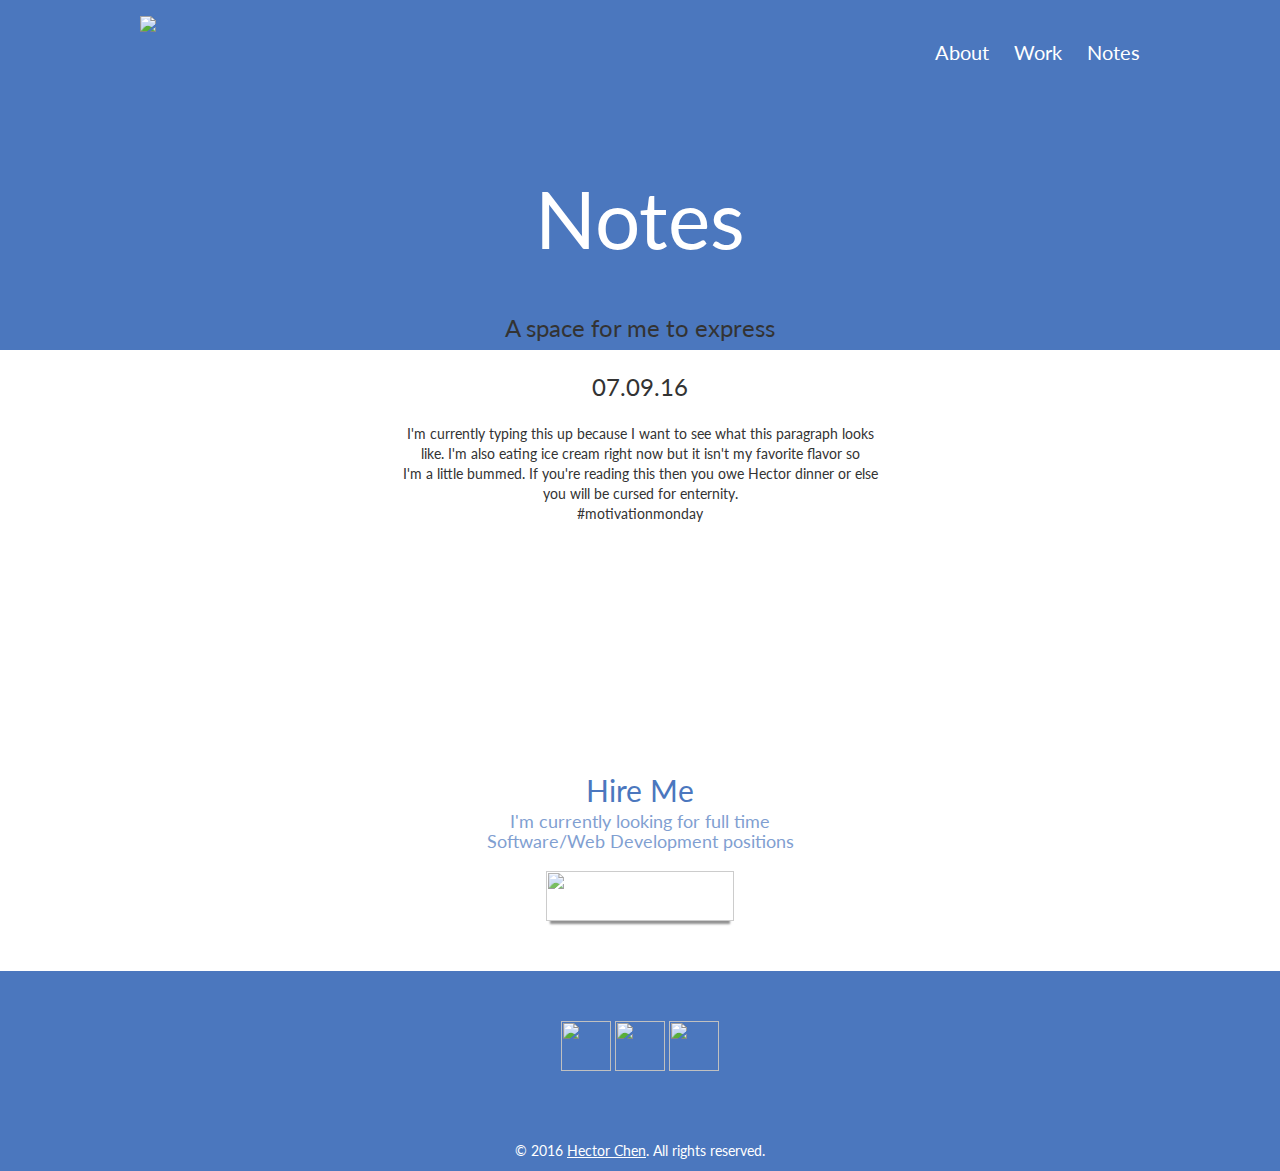
==== commit 71422c79: "minor spacing fixes" ====
--- a/HTML/notes.html
+++ b/HTML/notes.html
@@ -78,7 +78,7 @@
 
 
 
-			<p class = "copyright">© 2016 <a id = "cr" href="http://hectorchen.com">Hector Chen</a>. All rights reserved.</p>
+			<p class = "copyright">&copy; 2016 <a id = "cr" href="http://hectorchen.com">Hector Chen</a>. All rights reserved.</p>
 
 		</div>
 		
--- a/CSS/style.css
+++ b/CSS/style.css
@@ -31,8 +31,8 @@
 
 
 .main{
- 	width: 100%;
- 	height: 100%;
+		height: 700px;
+
  	background-image: url(../images/17-extended.jpg);
 	background-repeat: no-repeat;
 	background-size: contain;
@@ -42,9 +42,9 @@
 }
 
 
+
 @media screen and (min-width: 1000px){
 	#container{
-		height: 700px;
 		width: 100%;
 		margin: 0 auto;
 		text-align:center;
@@ -53,7 +53,6 @@
 }
 
 #container{
-	height: 700px;
 	width: 100%;
 	margin: 0 auto;
 	text-align:center;
@@ -75,6 +74,23 @@
 #about p{
 	margin-top: -10px;
 }
+
+
+
+#breaker{
+	padding-top: 10px;
+	text-align: center;
+}
+
+#breaker img{
+	opacity: 0.5;
+	height: 5px;
+	width: 5px;
+	margin: 5px;
+
+}
+
+
 
 #summary{
 	padding-top: 50px;
@@ -83,7 +99,8 @@
 	position: relative;
 	text-align: center;
 	overflow:hidden;
-	padding-bottom: 50px;
+	padding-bottom: 30px;
+
 }
 
 #summary .summary-title{
@@ -217,18 +234,23 @@
 	padding-top: 38px;
 }
 
+.navlinks{
+	display: block;
+	float: left;
+	height:38px;
+	transition: transform 0.2s ease;
+}
 
 
 #bootstrap-overrides .navlinks{
 	color: #fff;
 	font-size: 20px;
 	margin-left: 25px;
-
 	text-decoration: none;
 }
 
 #bootstrap-overrides .navlinks:hover{
-	text-decoration: underline;
+	transform: translate3d(0px, -8px, 0px);
 }
 
 span{
@@ -301,16 +323,32 @@
  	margin-left: 50px;
  }
 
-.one{
- 	margin-top: 50px;
-}
-
-.two{
- 	margin-top: 50px;
-}
-
-.three{
- 	margin-top: 50px;
+ #worksummary{
+ 	height: 400px;
+ }
+
+#saambaa{
+	background-color: #26C281;
+	position: relative;
+	height: 700px;
+}
+
+.apex {
+width: 0;
+height: 0;
+border-style: solid;
+border-width: 20px 25px 0 25px;
+border-color: #26c281 transparent transparent transparent;
+}
+
+#emissary{
+	background-color: #5D3F6A;
+	height: 700px;
+}
+
+#etc{
+		background-color: #F5AB35;
+	height: 700px;
 }
 
 footer{
